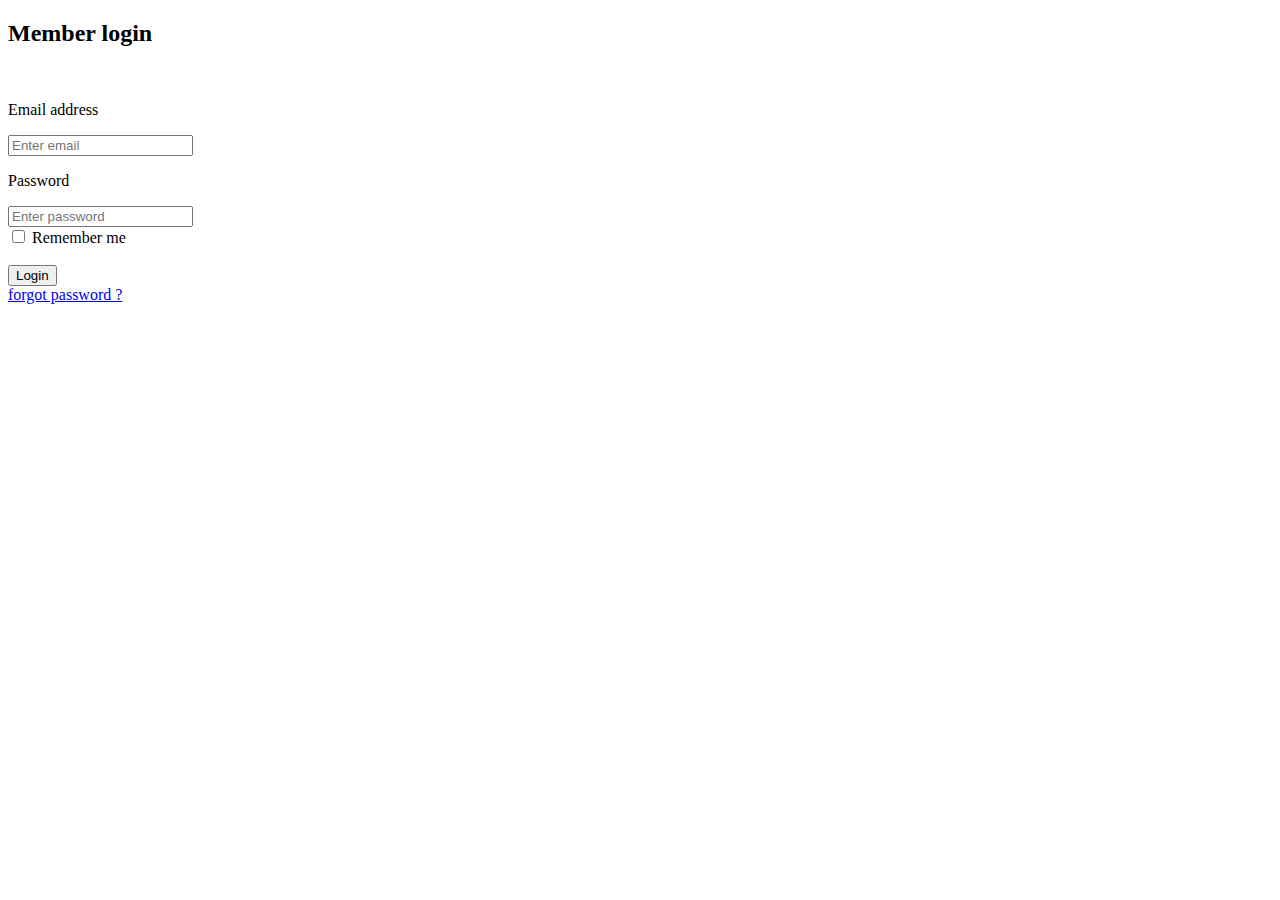
==== login/index.html @ 37504606 "[Implement] Create page login" ====
<!DOCTYPE html>
<html>
<head>
	<title></title>
	<link rel="stylesheet" type="text/css" href="index2.css">
</head>
<body>
	<div class="login">
		<h2>Member login</h2>
		<br>
		<p>Email address</p>
		<input class="user" type="text" placeholder="Enter email">
		<br>
		<p>Password</p>
		<input class="pass" type="password" placeholder="Enter password">
		<br>
		<div class="check">
			<input class="checkbox" type="checkbox" placeholder="Enter password"> Remember me
		</div>
		<br>
		<button>Login</button>
		<br>
		<a href="#">forgot password ?</a>

	</div>

</body>
</html>
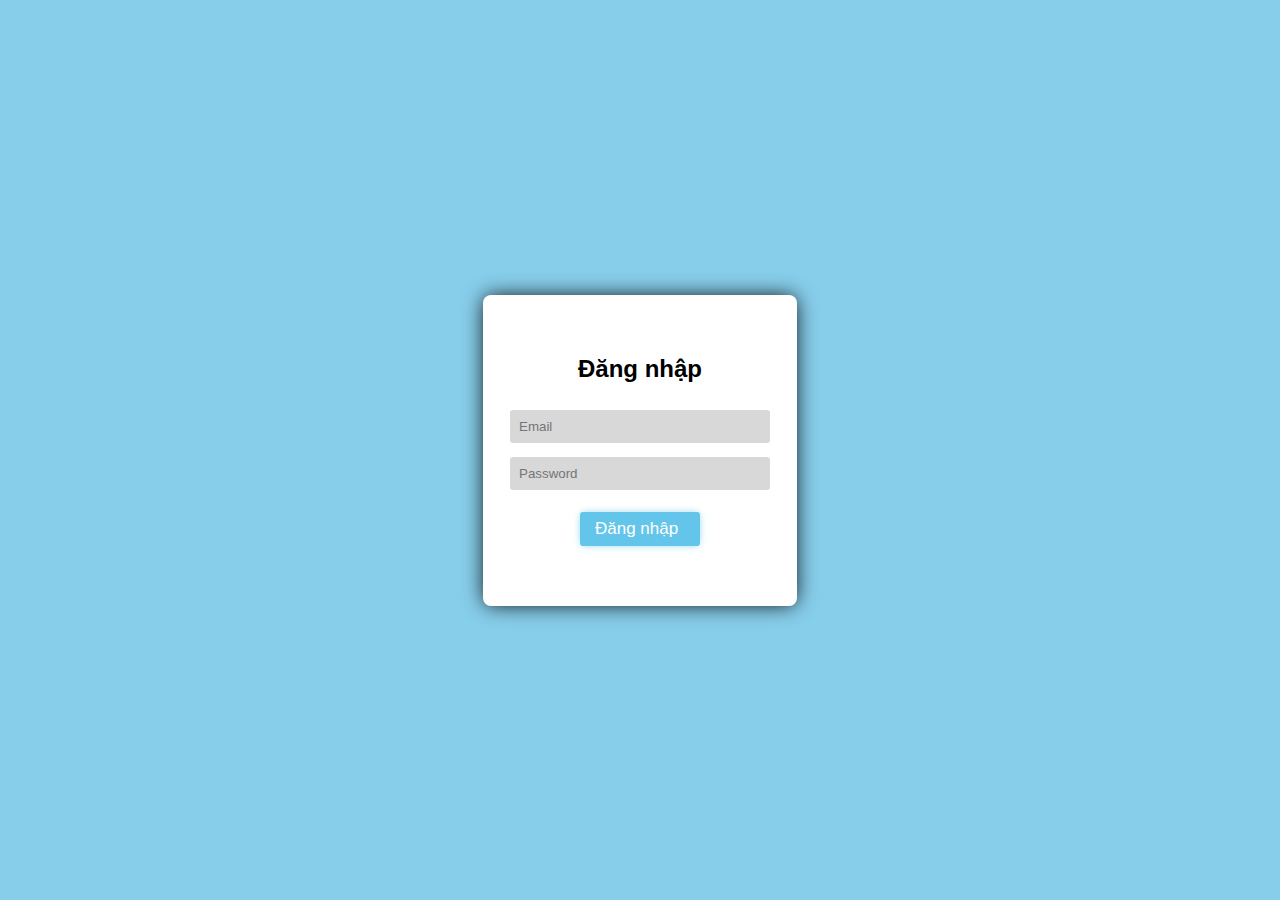
==== commit 1d9f9747: "[Update] update login form" ====
--- a/login/index.html
+++ b/login/index.html
@@ -1,28 +1,24 @@
 <!DOCTYPE html>
 <html>
+
 <head>
-	<title></title>
-	<link rel="stylesheet" type="text/css" href="index2.css">
+	<title>My Clothes</title>
+	<link rel="stylesheet" type="text/css" href="styles.css">
 </head>
+
 <body>
-	<div class="login">
-		<h2>Member login</h2>
-		<br>
-		<p>Email address</p>
-		<input class="user" type="text" placeholder="Enter email">
-		<br>
-		<p>Password</p>
-		<input class="pass" type="password" placeholder="Enter password">
-		<br>
-		<div class="check">
-			<input class="checkbox" type="checkbox" placeholder="Enter password"> Remember me
+	<div class="login-form">
+		<div class="container">
+			<div class="col">
+				<h2>Đăng nhập</h2>
+				<form class="form">
+					<input class="text-box" type="text" placeholder="Email" />
+					<input class="text-box" type="password" placeholder="Password" />
+					<a class="btn" href="../home_page/index.html">Đăng nhập</a>
+				</form>
+			</div>
 		</div>
-		<br>
-		<button>Login</button>
-		<br>
-		<a href="#">forgot password ?</a>
+	</div>
+</body>
 
-	</div>
-
-</body>
 </html>--- a/login/styles.css
+++ b/login/styles.css
@@ -0,0 +1,96 @@
+body {
+    font-family: 'Roboto', sans-serif;
+}
+
+* {
+    margin: 0;
+    padding: 0;
+    box-sizing: border-box;
+    list-style: none;
+    text-decoration: none;
+}
+
+.login-form {
+    width: 100vw;
+    height: 100vh;
+
+    background-color: skyblue;
+}
+
+.login-form .container {
+    padding: 50px;
+    width: 100vw;
+    height: 100vh;
+
+    display: flex;
+    justify-content: center;
+    align-items: center;
+}
+
+.login-form .container .col {
+    padding: 60px 20px;
+
+    display: flex;
+    flex-direction: column;
+    align-items: center; 
+
+    border-radius: 8px;
+
+    background-color: white;
+    box-shadow: 0px 0px 21px -2px rgba(0,0,0,1);
+}
+
+.login-form .container .col h2 {
+    margin-bottom: 20px;
+}
+
+.login-form .container .col .form {
+    display: flex;
+    flex-direction: column;
+}
+
+.login-form .container .col .form .text-box {
+    padding: 9px;
+    margin: 7px;
+    width: 260px;
+
+    border: none;
+    border-radius: 3px;
+
+    background-color: #d8d8d8;
+}
+
+.login-form .container .col .form .text-box:focus {
+    outline: none;
+}
+
+.login-form .container .col .form .btn {
+    width: 120px;
+    margin-top: 15px;
+    padding: 7px 15px;
+    align-self: center;
+
+    border: none;
+    border-radius: 3px;
+    box-shadow: 0px 0px 8px -2px rgba(100,197,234,1);
+
+    font-weight: 500;
+    font-size: 17px;
+
+    background-color: #64c5ea;
+    color: white;
+
+    cursor: pointer;
+}
+
+.login-form .container .col .text-form {
+    margin-top: 20px;
+
+    font-size: 12px;
+}
+
+.login-form .container .col .text-form a {
+    text-decoration: none;
+    
+    color: #0394fc;
+}